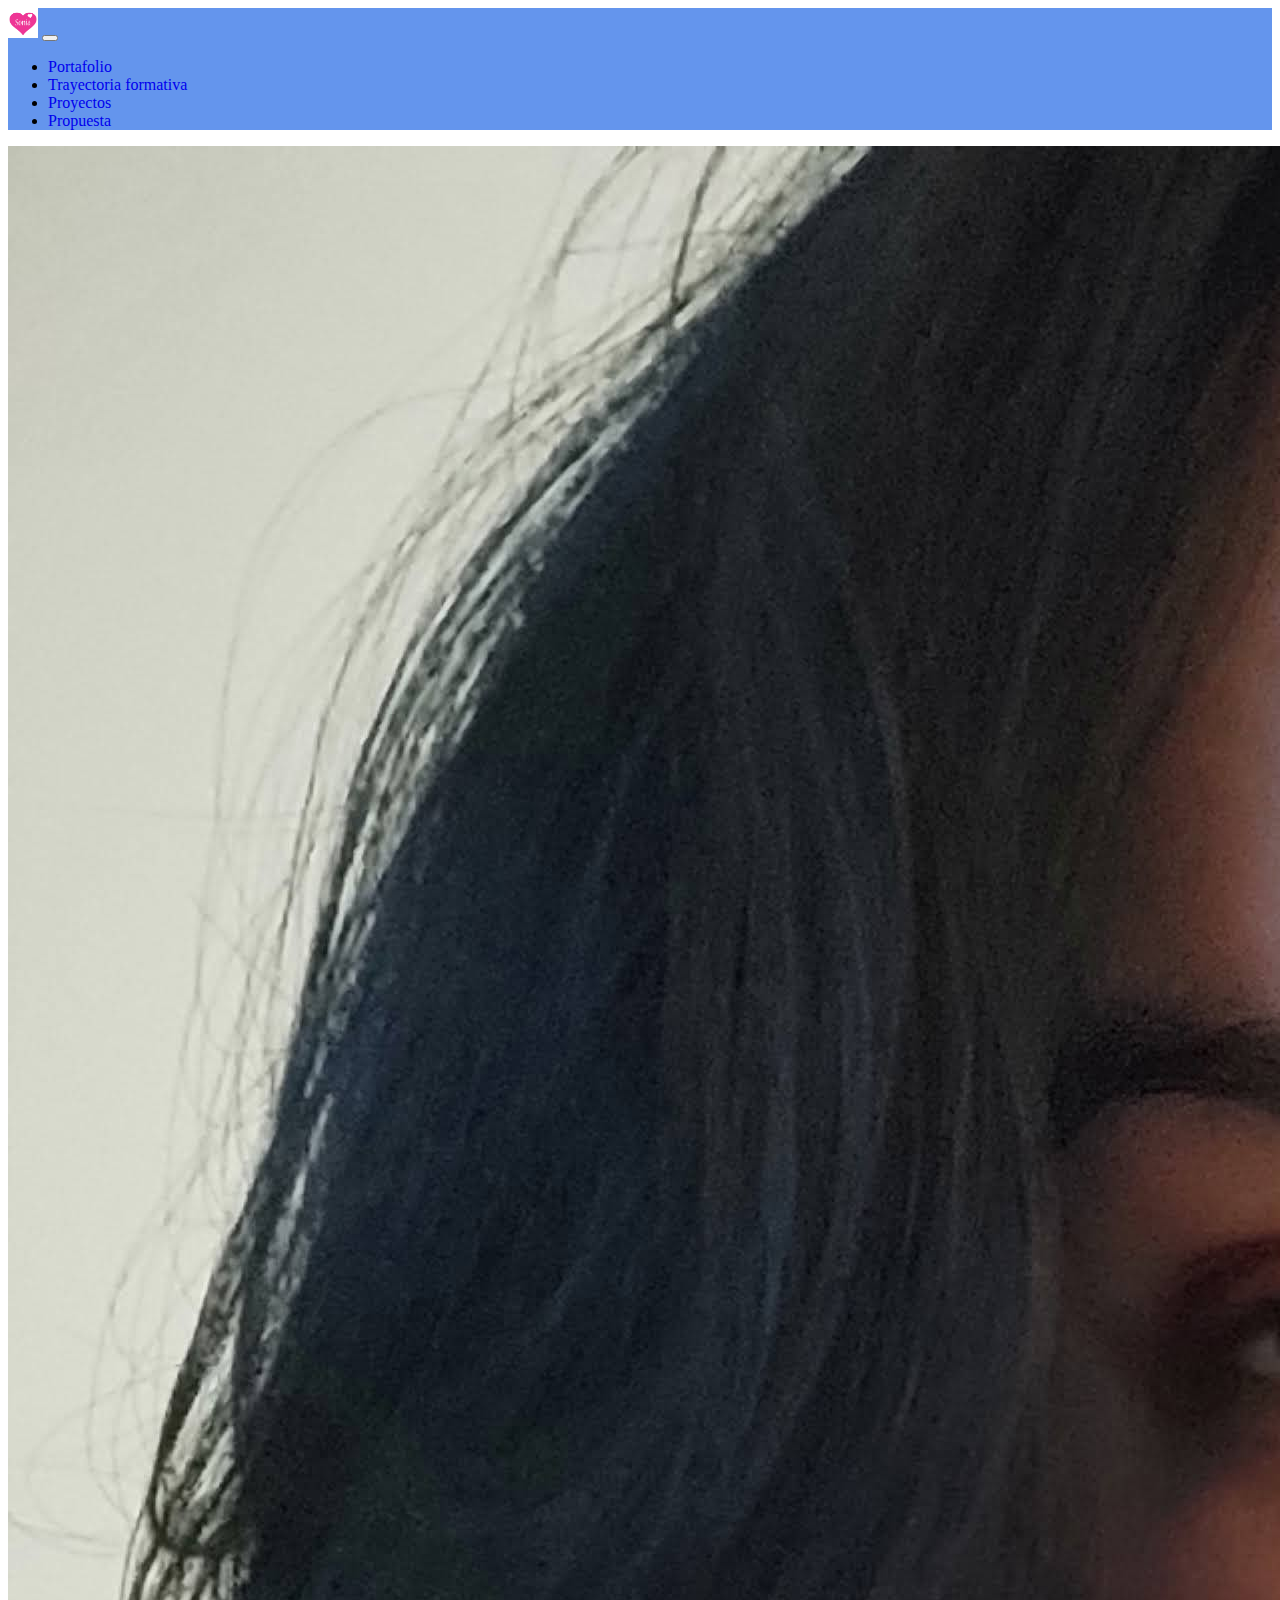
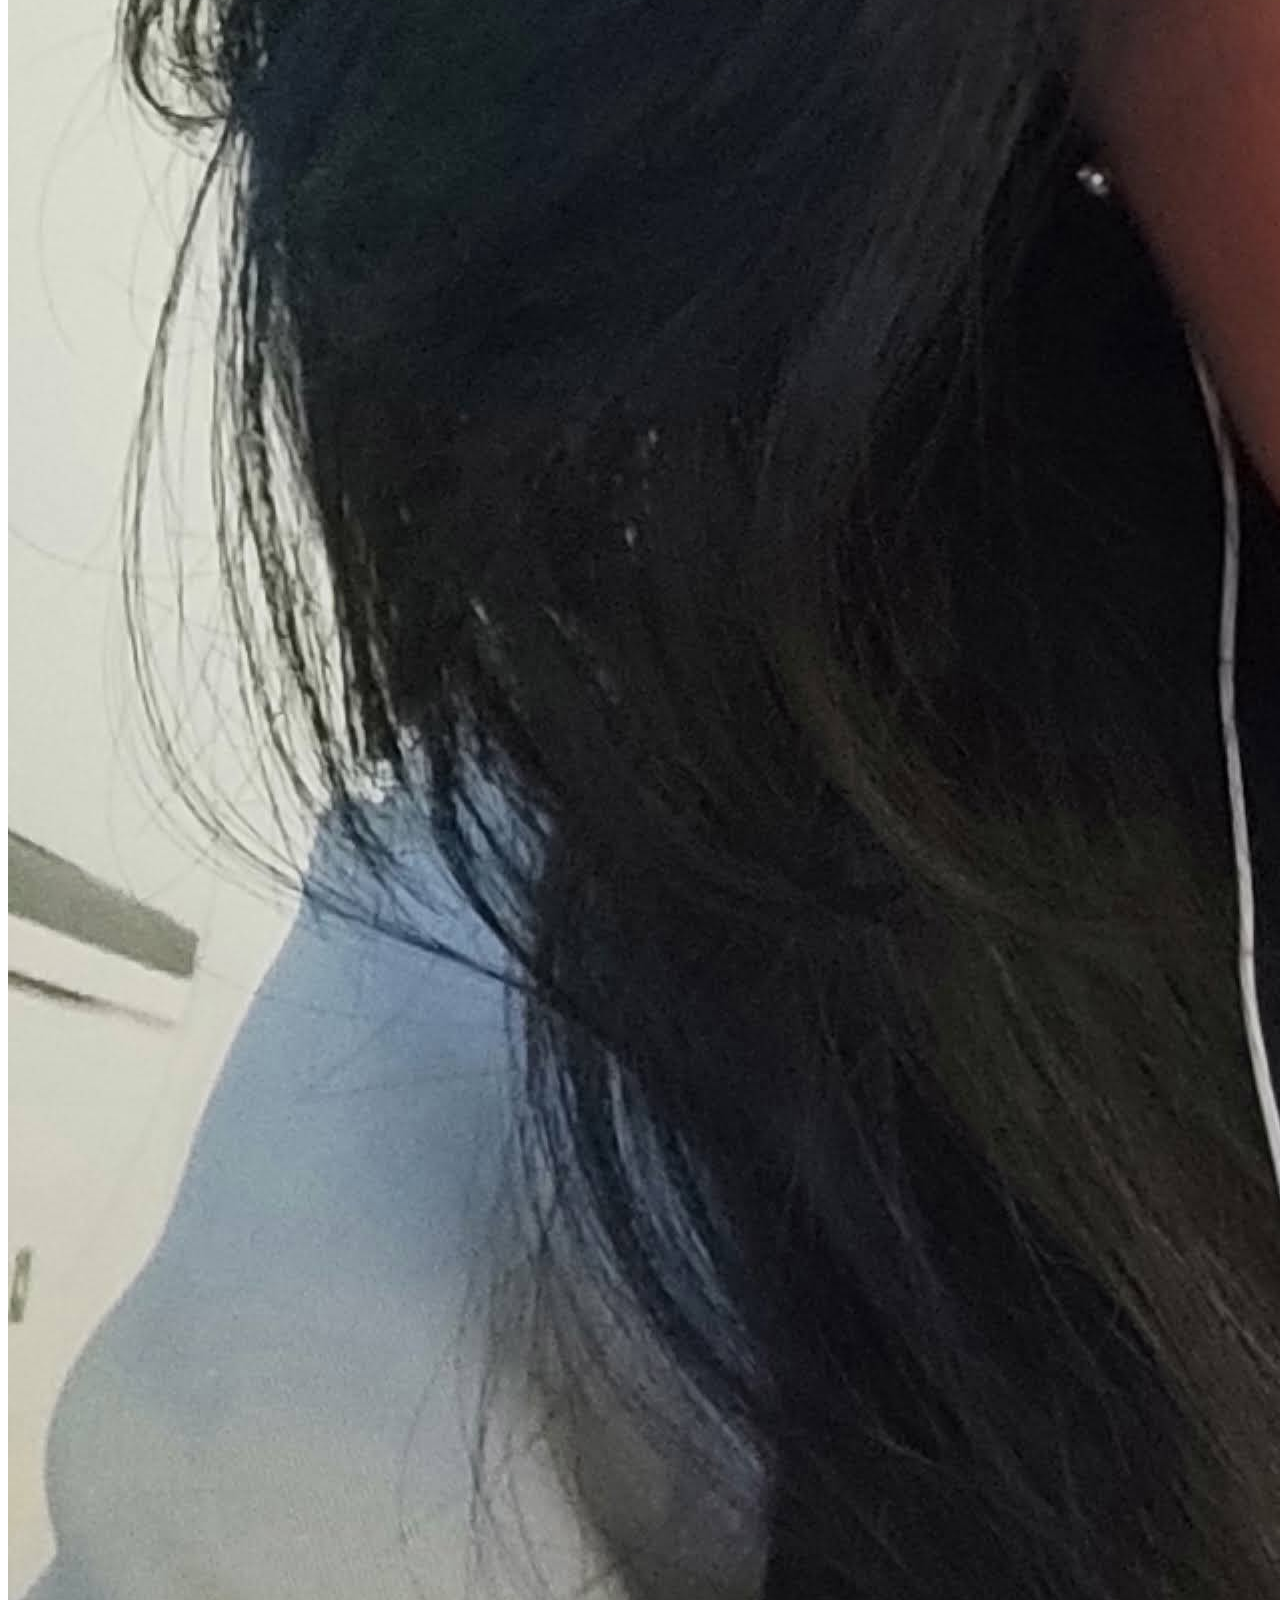
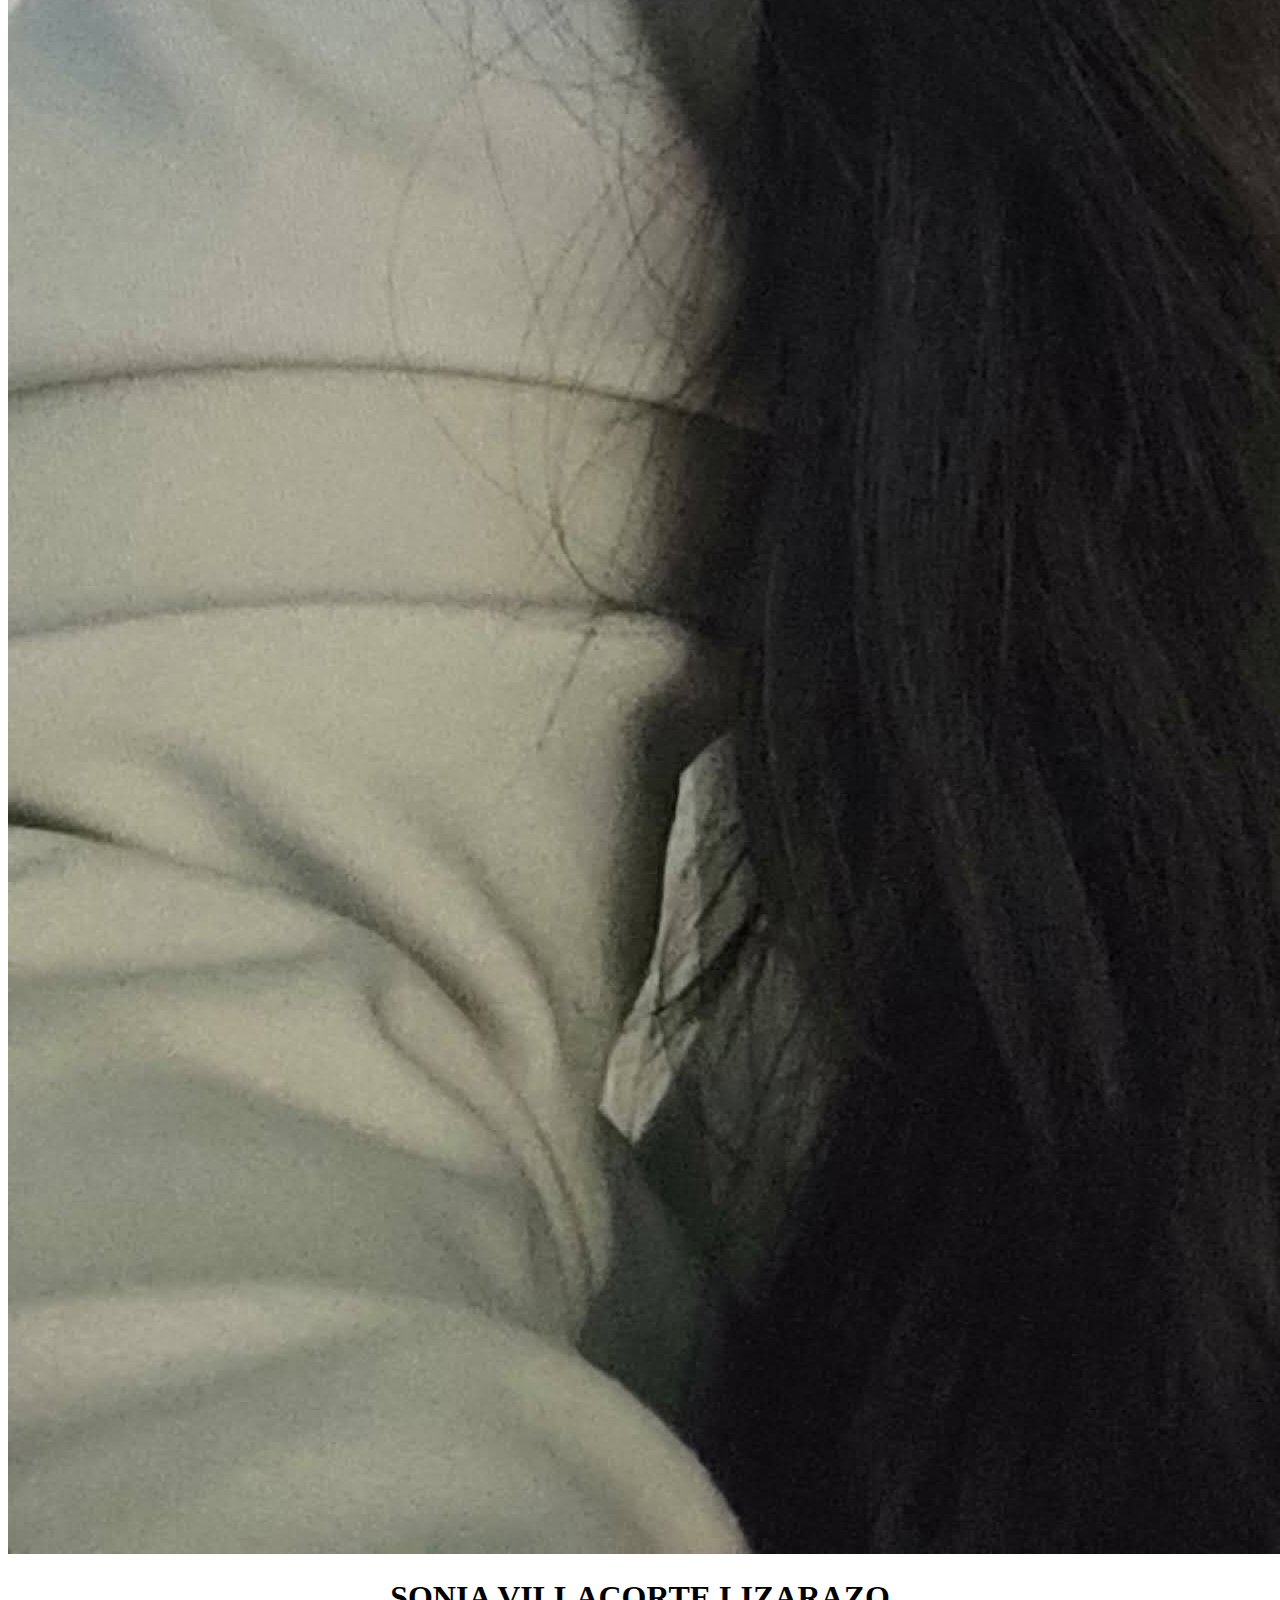
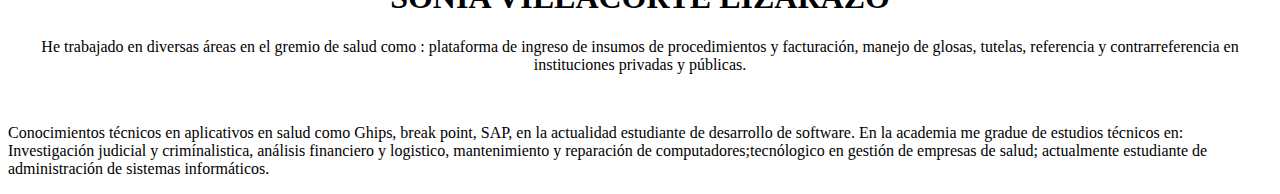
==== index.html @ d7cae39d "se sube prueba portafolio" ====
<!DOCTYPE html>
<html lang="en">
<head>
    <meta charset="UTF-8">
    <meta name="viewport" content="width=device-width, initial-scale=1.0">
    <title> Mi portafolio </title>
    <link href="https://cdn.jsdelivr.net/npm/bootstrap@5.3.2/dist/css/bootstrap.min.css" rel="stylesheet" integrity="sha384-T3c6CoIi6uLrA9TneNEoa7RxnatzjcDSCmG1MXxSR1GAsXEV/Dwwykc2MPK8M2HN" crossorigin="anonymous">
    <link rel="icon" href="./assets/img/computer.png">
    <link rel="stylesheet" href="./style/estilosportafolio.css">
</head>
<body>
 <header>
    <nav class="navbar navbar-expand-lg fondo">
        <div class="container-fluid">
          <a class="navbar-brand" href="#"></a>
          <img src="./assets/img/logo.png" alt="logo" width="30px" height="30px">
          <button class="navbar-toggler" type="button" data-bs-toggle="collapse" data-bs-target="#navbarNav" aria-controls="navbarNav" aria-expanded="false" aria-label="Toggle navigation">
            <span class="navbar-toggler-icon"></span>
          </button>

          <div class="collapse navbar-collapse" id="navbarNav">
            <ul class="navbar-nav">
              <li class="nav-item">
                <a class="nav-link active" aria-current="page" href="#">Portafolio</a>
              </li>
              <li class="nav-item">
                <a class="nav-link" href="trayectoriaformativa.html">Trayectoria formativa</a>
              </li>
              <li class="nav-item">
                <a class="nav-link" href="proyectos.html">Proyectos</a>
              </li>
              <li class="nav-item">
                <a class="nav-link" href="propuesta.html">Propuesta</a>
              </li>
            </ul>
          </div>
        </div>
      </nav>
      <section class="container-fluid p-1">
        <div class="row">
        <img src="./assets/img/sonia.jpg" alt="banner">
        <h1 style="text-align: center; fondo"> SONIA VILLACORTE LIZARAZO </h1>
        <p style="text-align:center"> 
          He trabajado en diversas áreas en el gremio de salud como : plataforma de ingreso de insumos de procedimientos y facturación, manejo de glosas, tutelas, referencia y contrarreferencia en instituciones privadas y públicas.
        </p>
        <br>
        <p> Conocimientos técnicos en aplicativos en salud como Ghips, break point, SAP, en la actualidad estudiante de desarrollo de software.
        En la academia me gradue de estudios técnicos en: Investigación judicial y crimínalistica, análisis financiero y logistico, mantenimiento y reparación de computadores;tecnólogico en gestión de empresas de salud; actualmente estudiante de administración de sistemas informáticos.
        </p>
        </div>
        
      </section>
 </header>
<script src="https://cdn.jsdelivr.net/npm/bootstrap@5.3.2/dist/js/bootstrap.bundle.min.js" integrity="sha384-C6RzsynM9kWDrMNeT87bh95OGNyZPhcTNXj1NW7RuBCsyN/o0jlpcV8Qyq46cDfL" crossorigin="anonymous"></script>
</body>
</html>
---- style/estilosportafolio.css ----
.fondo{
    background-color: cornflowerblue;
}
.fondo1
{
    background-color:white;
}
.proyectos{
    display: flex;
    
}

p1{
    margin: 0px 25px;
}

p2{
    margin left:0px  25px;
}
p3{
    margin right:0px 30%px;
}

a{
    text-decoration: none;
}
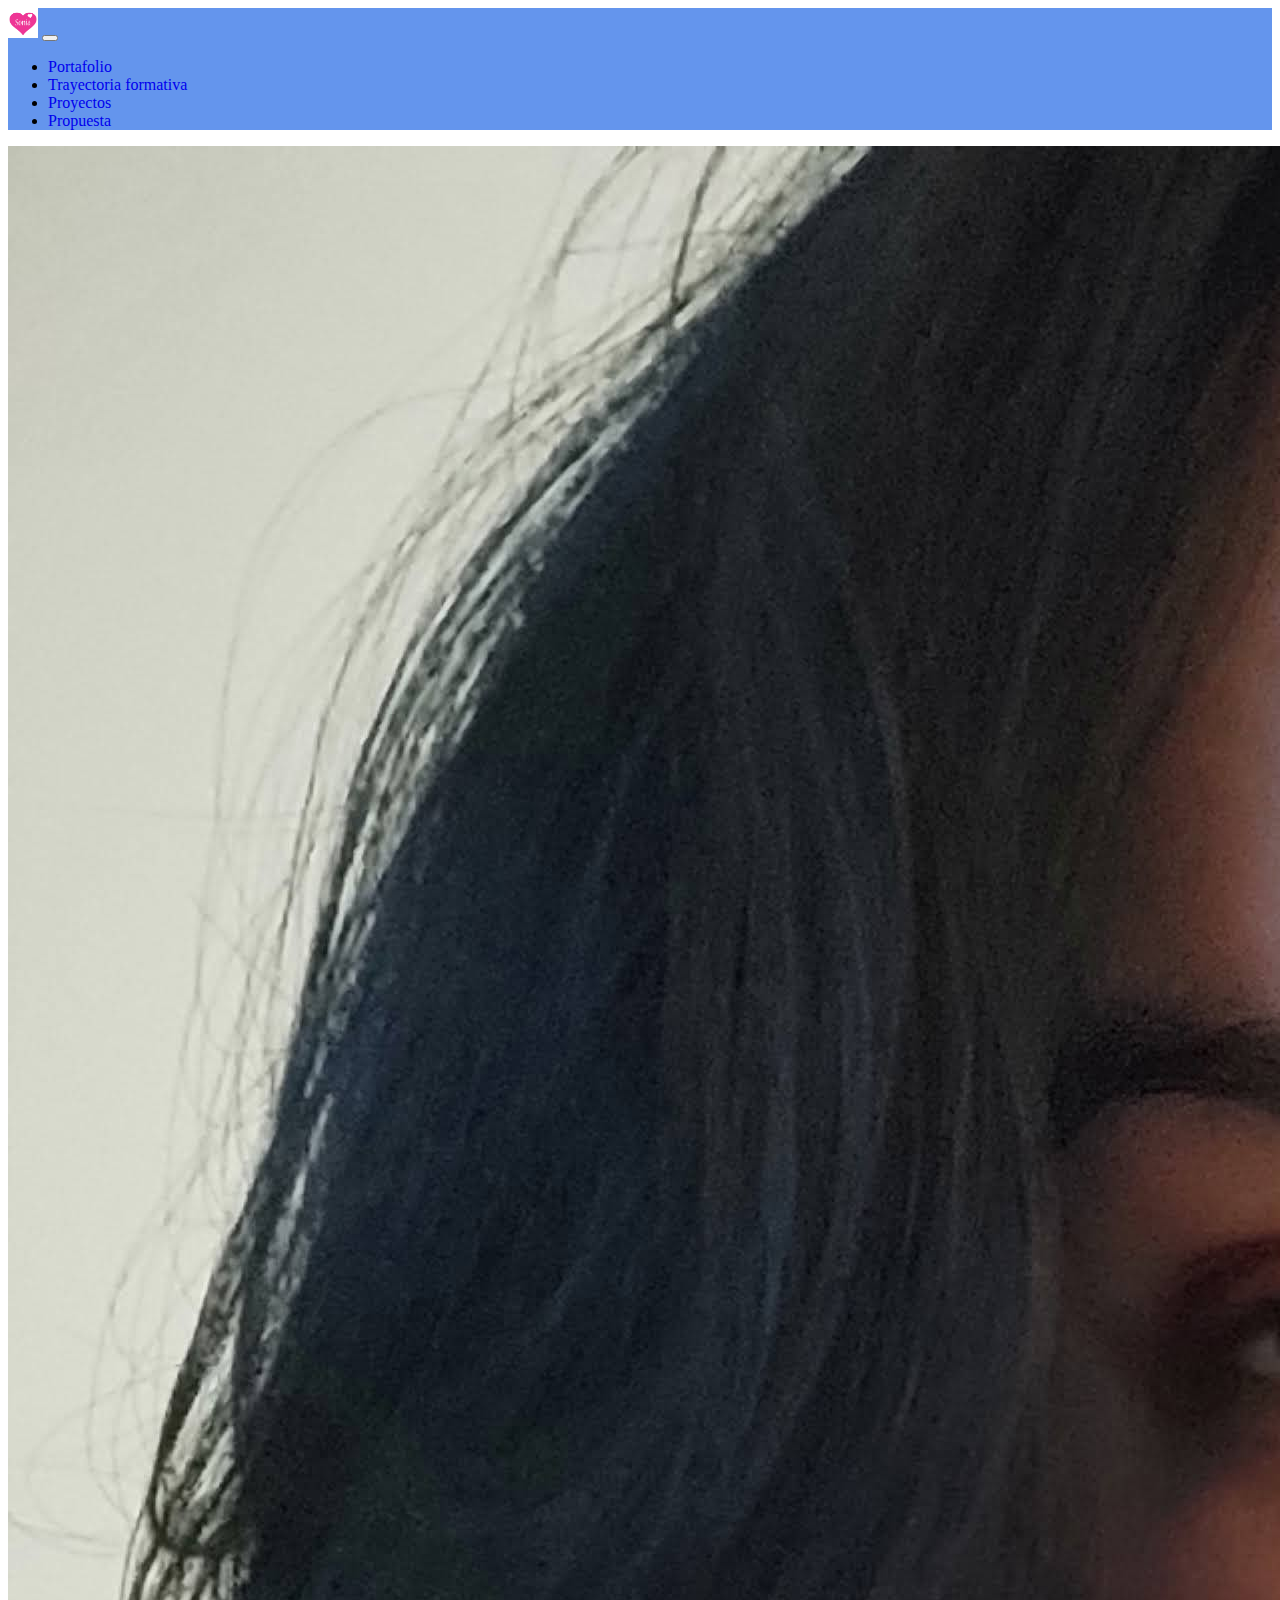
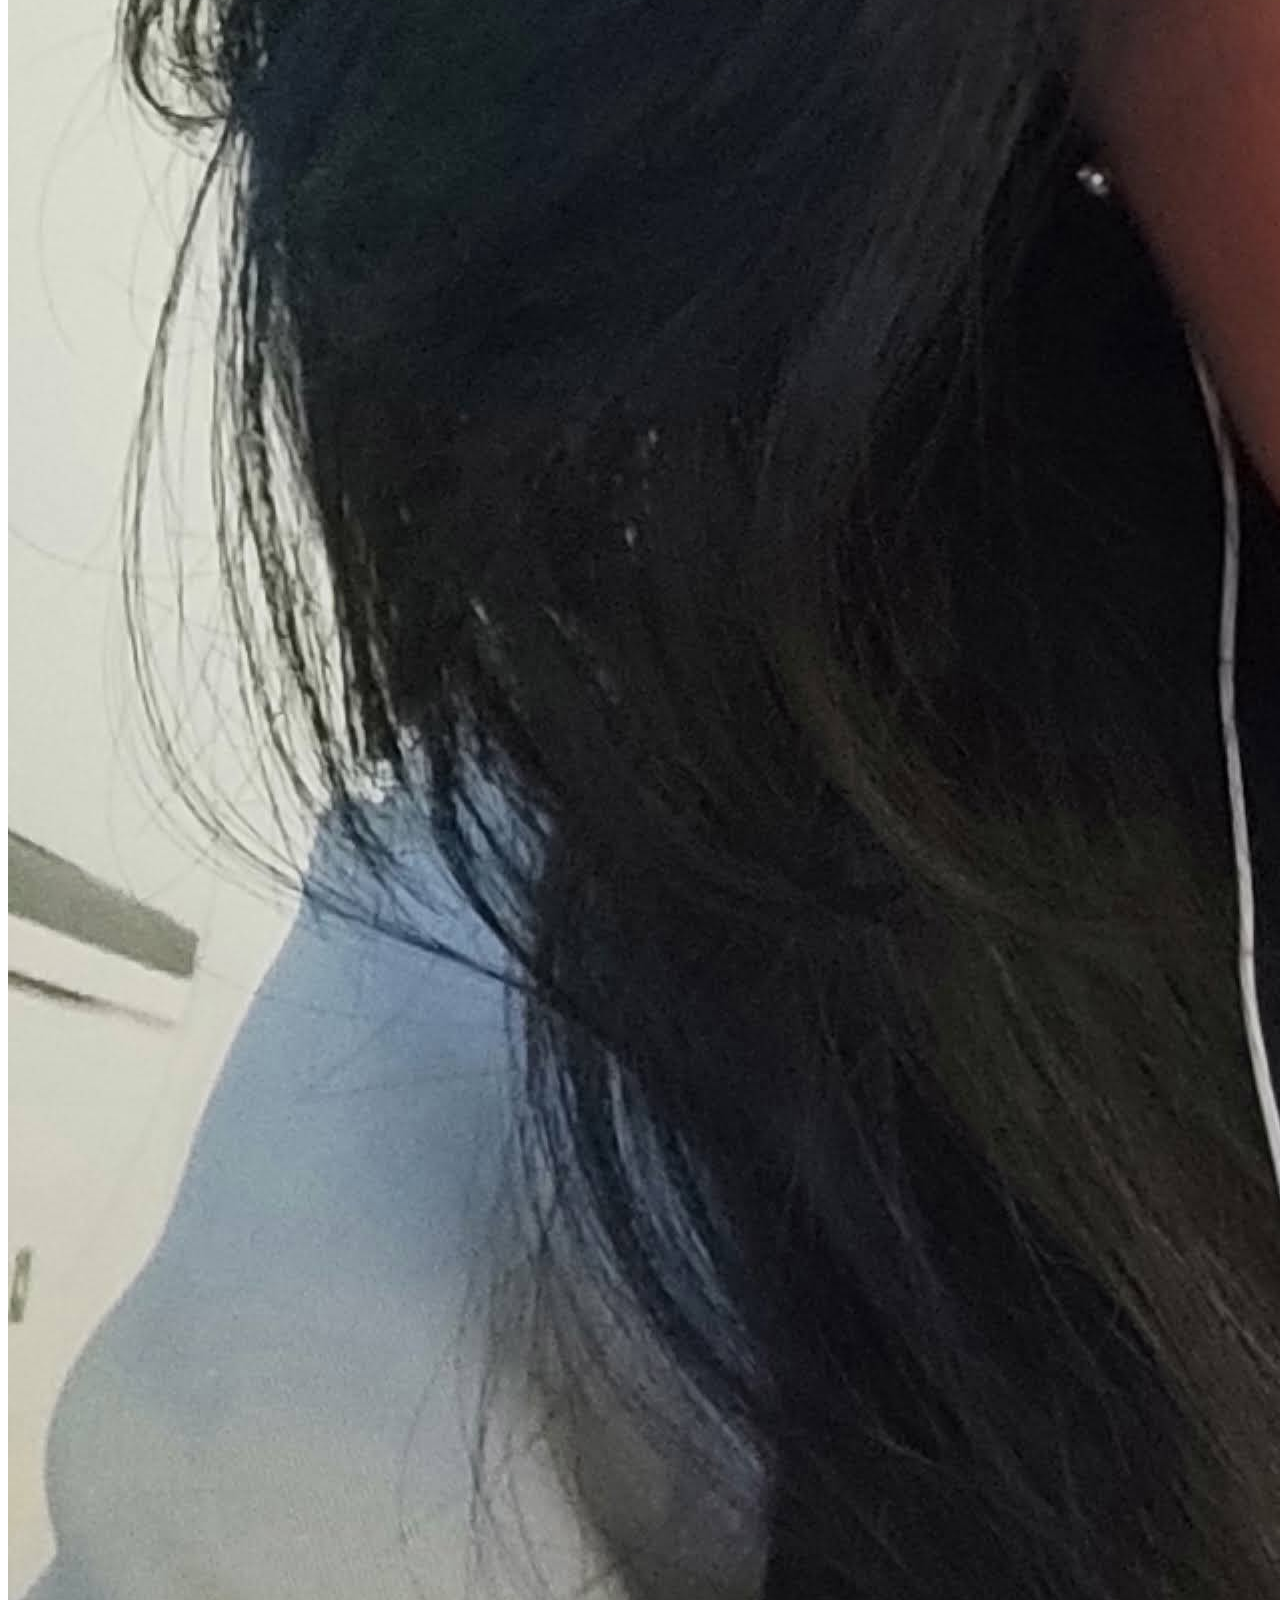
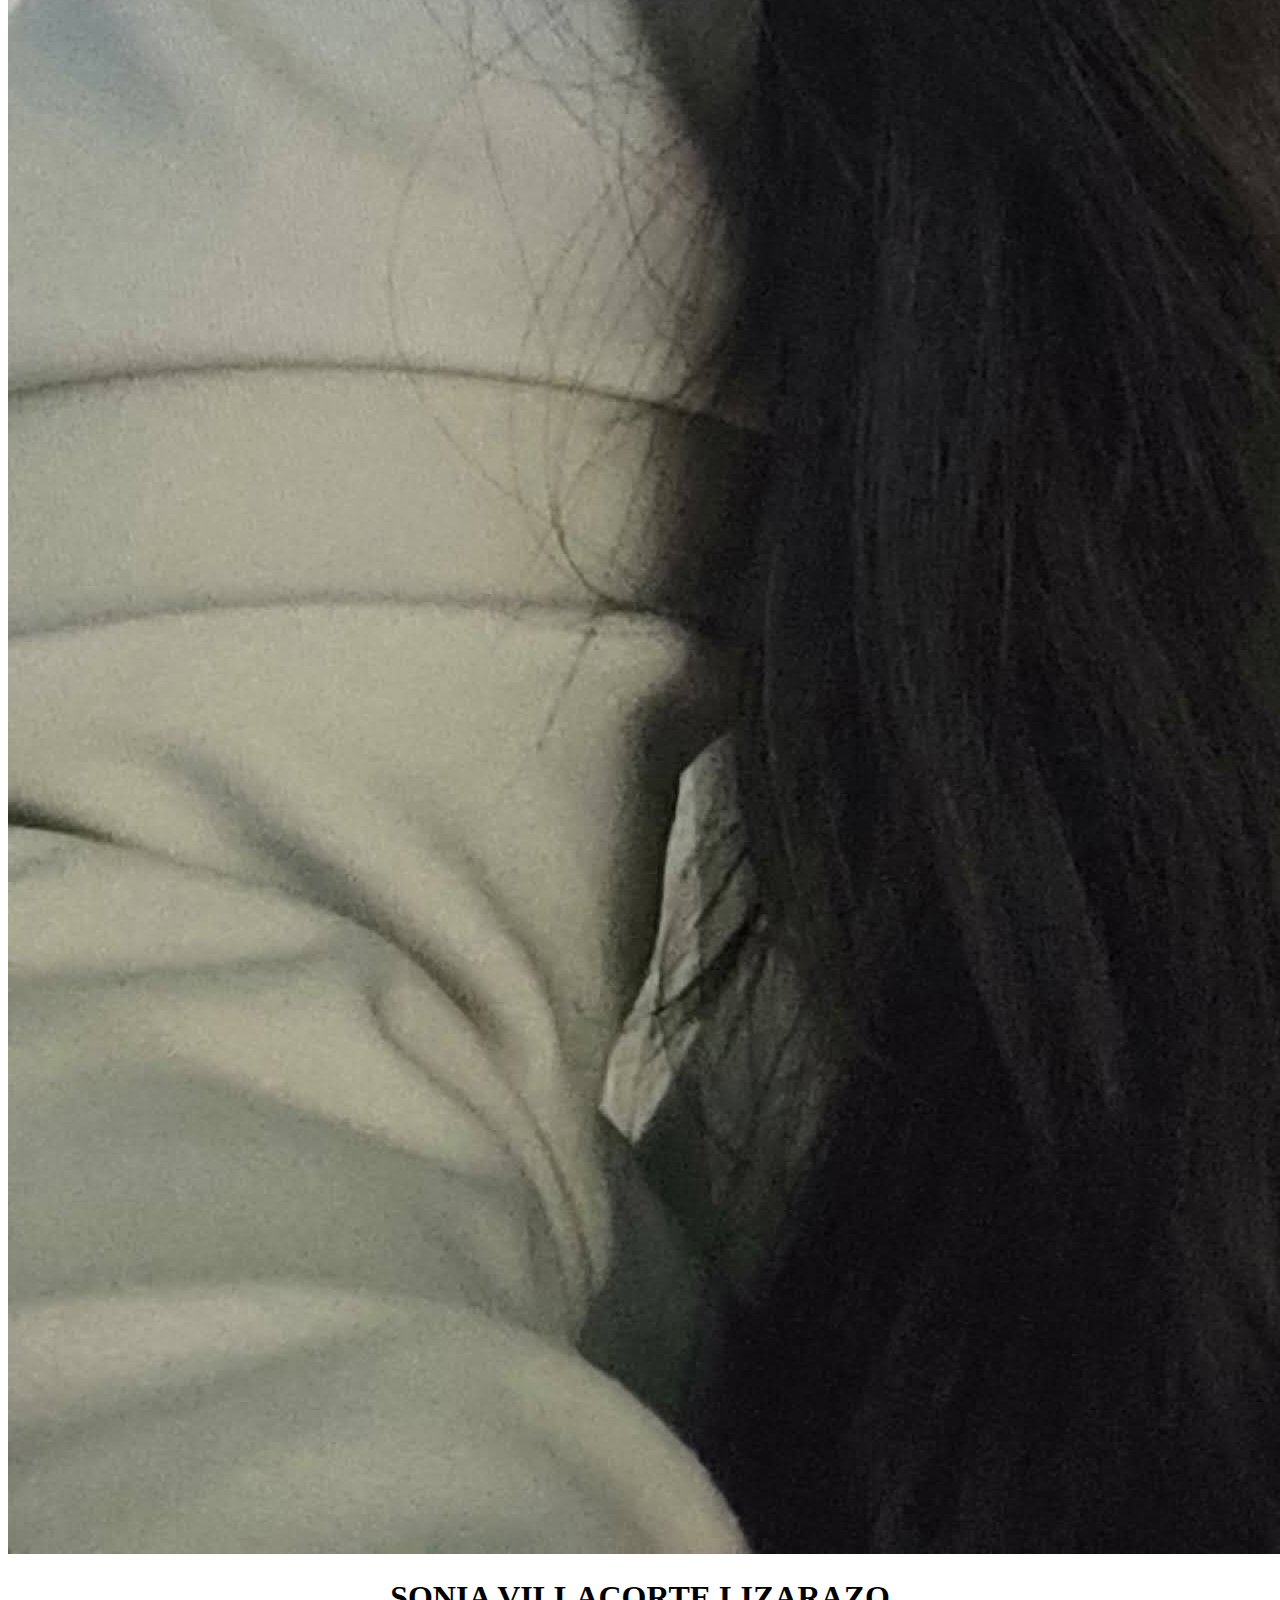
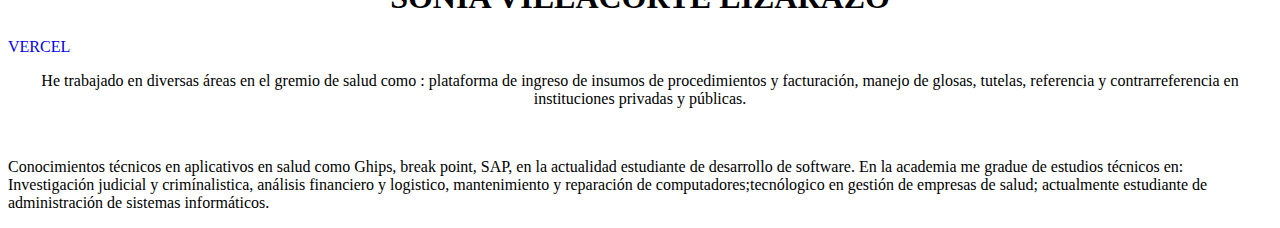
==== commit 2382816c: "se modifica" ====
--- a/index.html
+++ b/index.html
@@ -38,15 +38,16 @@
       </nav>
       <section class="container-fluid p-1">
         <div class="row">
-        <img src="./assets/img/sonia.jpg" alt="banner">
-        <h1 style="text-align: center; fondo"> SONIA VILLACORTE LIZARAZO </h1>
-        <p style="text-align:center"> 
+          <img src="./assets/img/sonia.jpg" alt="banner">
+          <h1 style="text-align: center; fondo"> SONIA VILLACORTE LIZARAZO </h1>
+          <a href="https://vercel.com/sonys-projects-2416dd5b/portafolio1/3gPaPfD3exekM4Y9k1bLYYX46h2N">VERCEL</a>
+          <p style="text-align:center"> 
           He trabajado en diversas áreas en el gremio de salud como : plataforma de ingreso de insumos de procedimientos y facturación, manejo de glosas, tutelas, referencia y contrarreferencia en instituciones privadas y públicas.
-        </p>
-        <br>
-        <p> Conocimientos técnicos en aplicativos en salud como Ghips, break point, SAP, en la actualidad estudiante de desarrollo de software.
-        En la academia me gradue de estudios técnicos en: Investigación judicial y crimínalistica, análisis financiero y logistico, mantenimiento y reparación de computadores;tecnólogico en gestión de empresas de salud; actualmente estudiante de administración de sistemas informáticos.
-        </p>
+          </p>
+          <br>
+          <p> Conocimientos técnicos en aplicativos en salud como Ghips, break point, SAP, en la actualidad estudiante de desarrollo de software.
+           En la academia me gradue de estudios técnicos en: Investigación judicial y crimínalistica, análisis financiero y logistico, mantenimiento y reparación de computadores;tecnólogico en gestión de empresas de salud; actualmente estudiante de administración de sistemas informáticos.
+          </p>
         </div>
         
       </section>
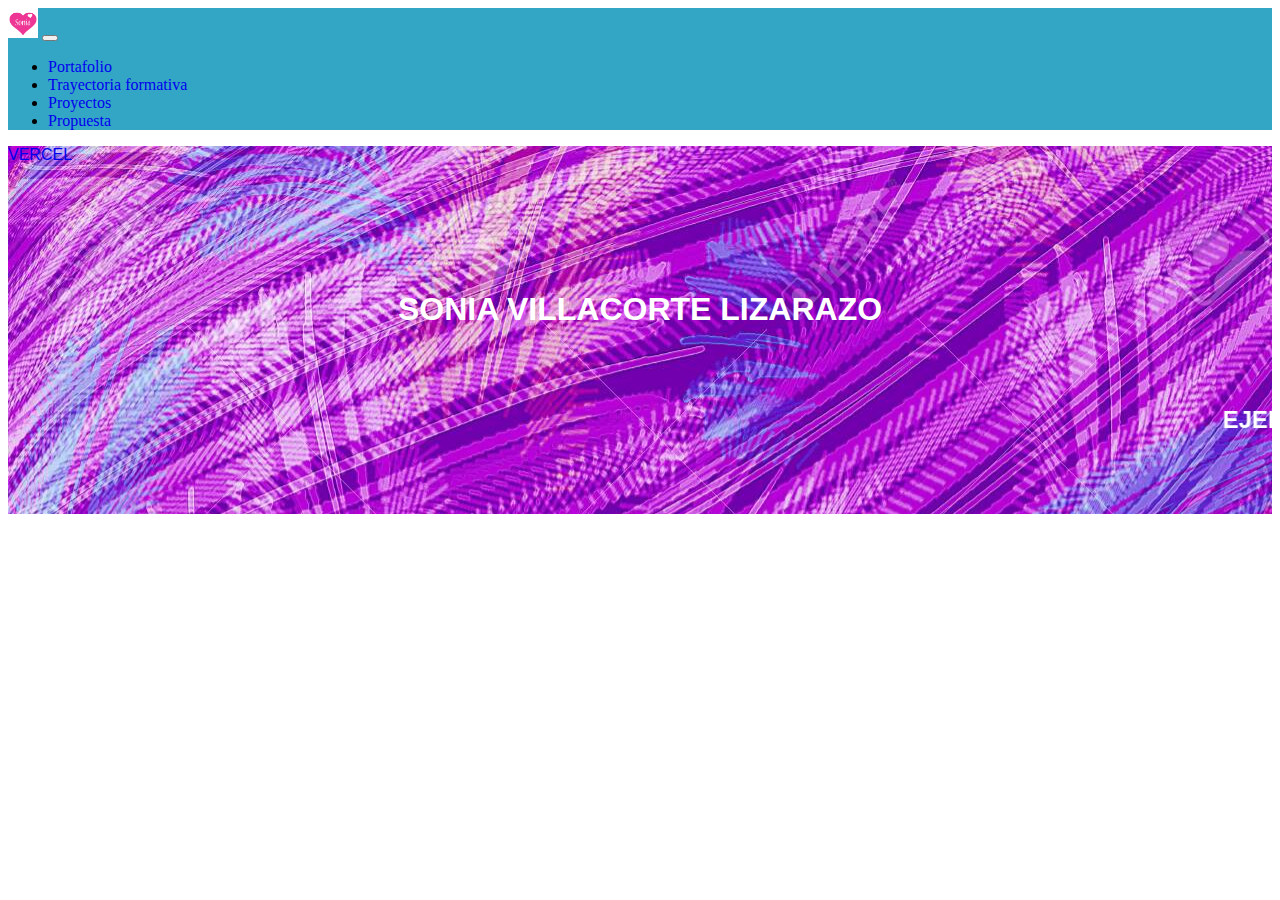
==== commit e4630e3c: "intento" ====
--- a/index.html
+++ b/index.html
@@ -7,10 +7,15 @@
     <link href="https://cdn.jsdelivr.net/npm/bootstrap@5.3.2/dist/css/bootstrap.min.css" rel="stylesheet" integrity="sha384-T3c6CoIi6uLrA9TneNEoa7RxnatzjcDSCmG1MXxSR1GAsXEV/Dwwykc2MPK8M2HN" crossorigin="anonymous">
     <link rel="icon" href="./assets/img/computer.png">
     <link rel="stylesheet" href="./style/estilosportafolio.css">
+    <link rel="stylesheet"href="https://cdnjs.cloudflare.com/ajax/libs/animate.css/4.1.1/animate.min.css"/>
+    <link
+    rel="stylesheet"
+    href="https://cdnjs.cloudflare.com/ajax/libs/animate.css/4.1.1/animate.min.css"
+  />
 </head>
 <body>
  <header>
-    <nav class="navbar navbar-expand-lg fondo">
+    <nav class="navbar navbar-expand-lg fondo1 p-3">
         <div class="container-fluid">
           <a class="navbar-brand" href="#"></a>
           <img src="./assets/img/logo.png" alt="logo" width="30px" height="30px">
@@ -36,18 +41,28 @@
           </div>
         </div>
       </nav>
-      <section class="container-fluid p-1">
+      <section class="container-fluid  justify-content-center p-5 fondo text fw-bold w-100 mb-1">
         <div class="row">
-          <img src="./assets/img/sonia.jpg" alt="banner">
-          <h1 style="text-align: center; fondo"> SONIA VILLACORTE LIZARAZO </h1>
+          
           <a href="https://vercel.com/sonys-projects-2416dd5b/portafolio1/3gPaPfD3exekM4Y9k1bLYYX46h2N">VERCEL</a>
-          <p style="text-align:center"> 
-          He trabajado en diversas áreas en el gremio de salud como : plataforma de ingreso de insumos de procedimientos y facturación, manejo de glosas, tutelas, referencia y contrarreferencia en instituciones privadas y públicas.
+          <p style="text-align:center">
+            <br>
+            <br>
+            <br>
+            <br>
+            <br>
+            <h1 style="text-align: center;"> SONIA VILLACORTE LIZARAZO </h1>
+          
+            <br>
+            <br>
+            <section class="container">
+              <h2 style="text-align: center;"><marquee> EJERCICIO PORTAFOLIO FORMACION DUAL CESDE</marquee></h2>
+            </section>
+             
           </p>
           <br>
-          <p> Conocimientos técnicos en aplicativos en salud como Ghips, break point, SAP, en la actualidad estudiante de desarrollo de software.
-           En la academia me gradue de estudios técnicos en: Investigación judicial y crimínalistica, análisis financiero y logistico, mantenimiento y reparación de computadores;tecnólogico en gestión de empresas de salud; actualmente estudiante de administración de sistemas informáticos.
-          </p>
+          <br>
+          <br>
         </div>
         
       </section>
--- a/style/estilosportafolio.css
+++ b/style/estilosportafolio.css
@@ -1,14 +1,25 @@
 .fondo{
-    background-color: cornflowerblue;
+   background-image: url(../assets/img/banner.jpg);
 }
 .fondo1
 {
-    background-color:white;
+    background-color:rgb(52, 166, 197);
 }
+
+.fondoproyectos{
+    background-image: url(../assets/img/fondo...jpg);
+}
+
+.propuesta{
+    background-color:#00A3e0
+}
+
+
 .proyectos{
     display: flex;
     
 }
+
 
 p1{
     margin: 0px 25px;
@@ -23,4 +34,27 @@
 
 a{
     text-decoration: none;
-}+}
+
+
+.text{
+        font-family: "Anton", sans-serif;
+        font-weight: 400px;
+        font-style: normal;
+        background-color: white;
+        color: white;
+      }     
+
+h1{
+    animation: mover-izquierda-derecha 2s 1;
+}
+
+@keyframes mover-izquierda-derecha{
+    from{
+        transform: translate(-100px);
+    }
+
+    to{
+        transform: translate(50px);
+    }
+}
